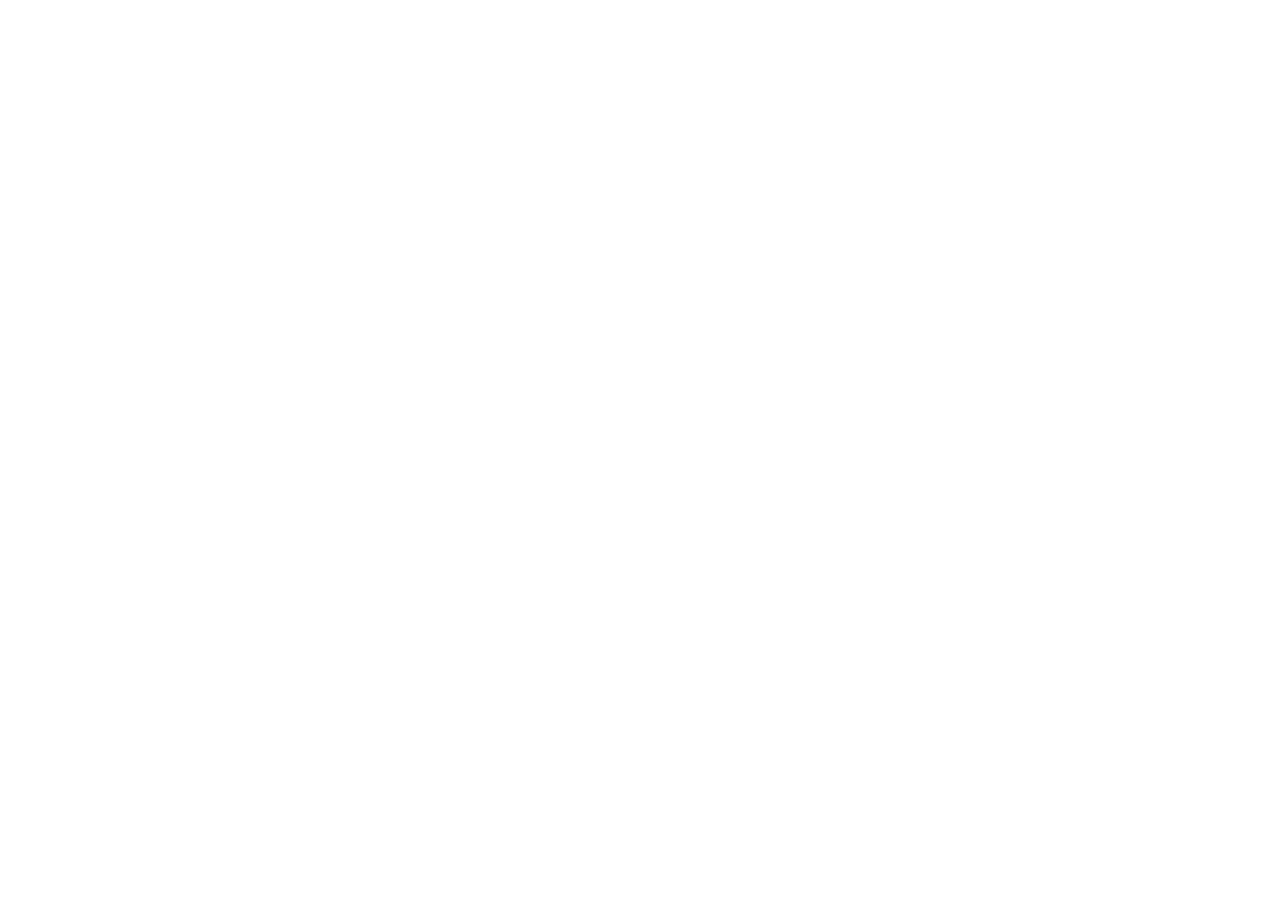
==== capstone_project1/index.html @ 71034c8f "basis prepared" ====
<!DOCTYPE html>
<html lang="en">
<head>
    <meta charset="UTF-8">
    <meta name="viewport" content="width=device-width, initial-scale=1.0">
    <title>About Me</title>
</head>
<body>
    
</body>
</html>
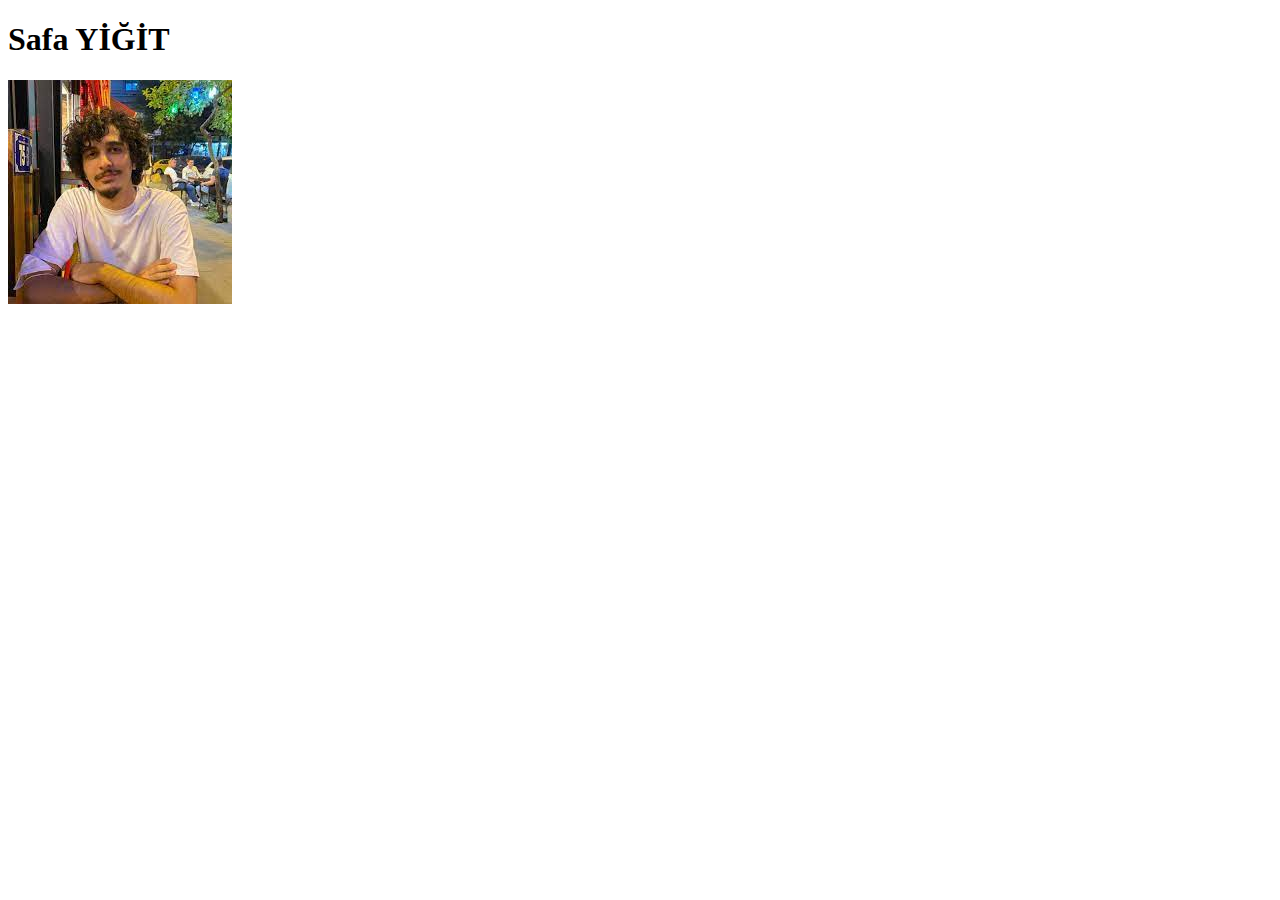
==== commit fbb7bdff: "Photo has added" ====
--- a/capstone_project1/index.html
+++ b/capstone_project1/index.html
@@ -6,6 +6,8 @@
     <title>About Me</title>
 </head>
 <body>
+    <h1>Safa YİĞİT</h1>
+    <img src="./indir.jpg" alt="Safa Yigit's Photo">
     
 </body>
 </html>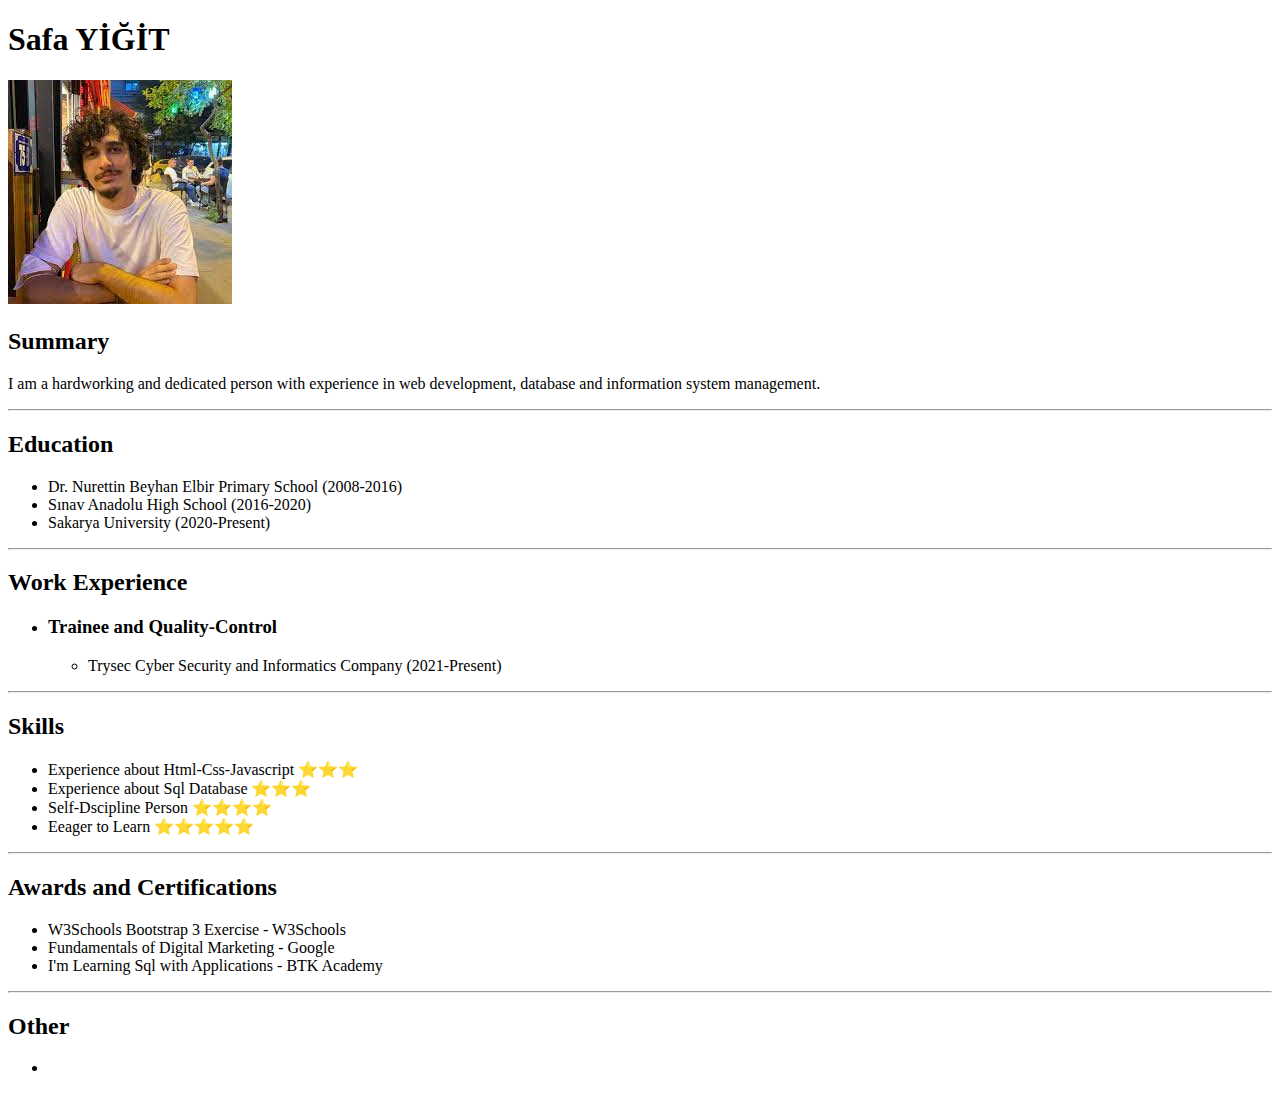
==== commit c80f58f4: "some parts completed" ====
--- a/capstone_project1/index.html
+++ b/capstone_project1/index.html
@@ -3,11 +3,62 @@
 <head>
     <meta charset="UTF-8">
     <meta name="viewport" content="width=device-width, initial-scale=1.0">
-    <title>About Me</title>
+    <title>My Resume</title>
 </head>
 <body>
     <h1>Safa YİĞİT</h1>
     <img src="./indir.jpg" alt="Safa Yigit's Photo">
+
+    <h2>Summary</h2>
+    <p>I am a hardworking and dedicated person with experience in web development, database and information system management.</p>
+
+    <hr>
+
+    <h2>Education</h2>
+    <ul>
+        <li>Dr. Nurettin Beyhan Elbir Primary School (2008-2016)</li>
+        <li>Sınav Anadolu High School (2016-2020)</li>
+        <li>Sakarya University (2020-Present)</li>
+    </ul>
+
+    <hr>
+
+    <h2>Work Experience</h2>
+
+    <ul>
+        <li><h3>Trainee and Quality-Control</h3>
+            <ul>
+                <li>Trysec Cyber Security and Informatics Company (2021-Present)</li>
+            </ul>
+        </li>
+    </ul>
+
+    <hr>
+
+    <h2>Skills</h2>
+    <ul>
+        <li>Experience about Html-Css-Javascript ⭐️⭐️⭐️</li>
+        <li>Experience about Sql Database ⭐️⭐️⭐️</li>
+        <li>Self-Dscipline Person ⭐️⭐️⭐️⭐️</li>
+        <li>Eeager to Learn ⭐️⭐️⭐️⭐️⭐️</li>
+    </ul>
+
+    <hr>
+    <h2>Awards and Certifications</h2>
+
+    <ul>
+        <li>W3Schools Bootstrap 3 Exercise - W3Schools</li>
+        <li>Fundamentals of Digital Marketing - Google</li>
+        <li>I'm Learning Sql with Applications - BTK Academy</li>
+    </ul>
+
+    <hr>
+
+    <h2>Other</h2>
+    <ul>
+        <li><a href="</li>
+    </ul>
+
     
 </body>
 </html>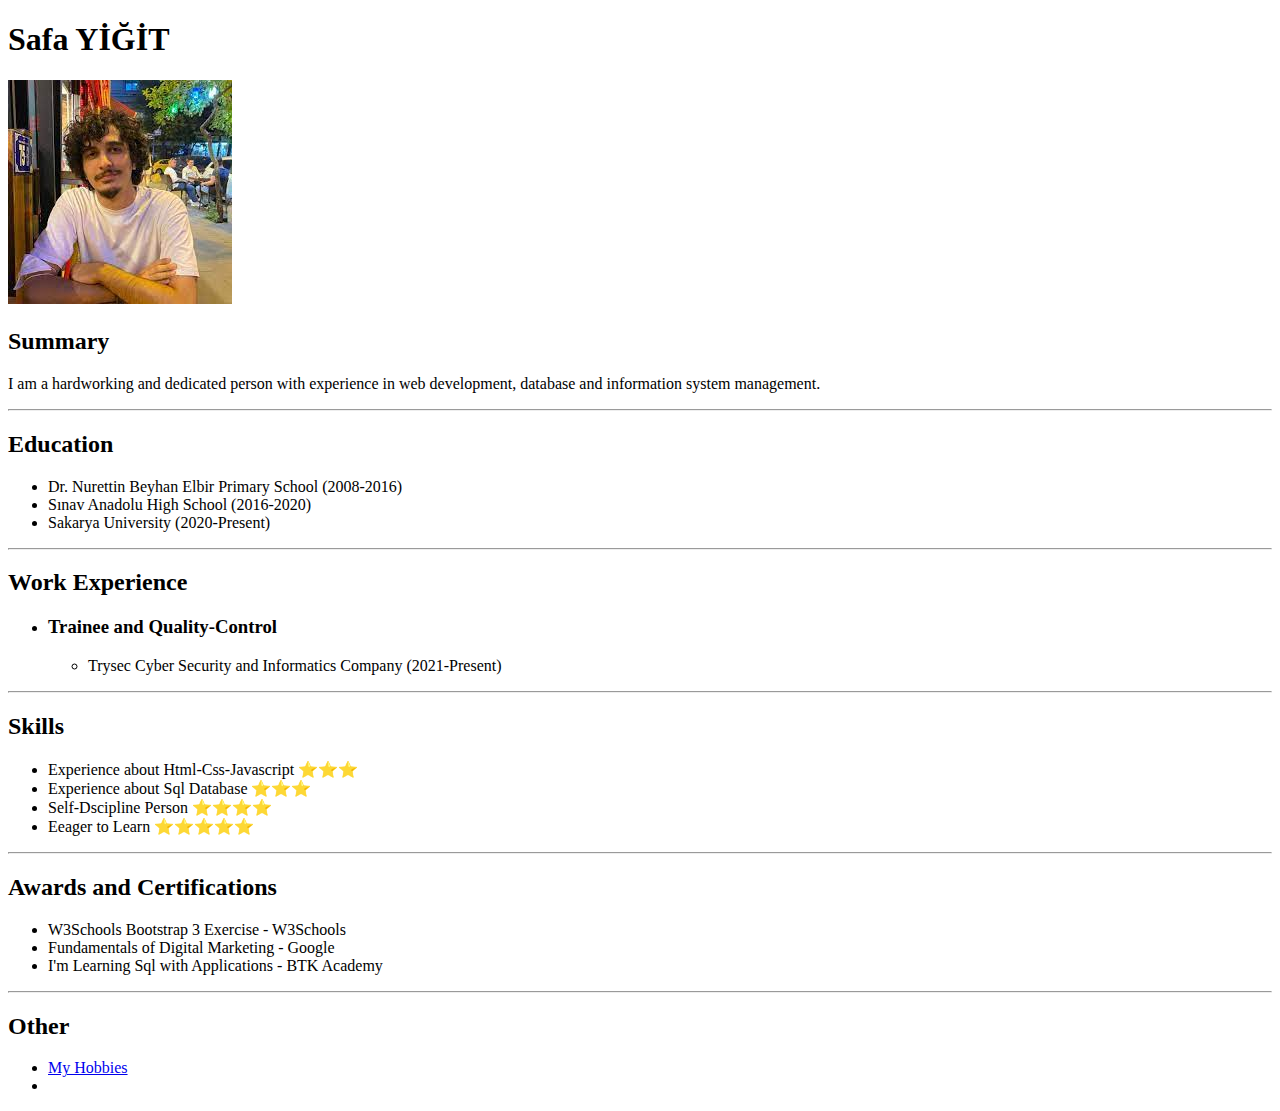
==== commit 336fa13b: "contact page has added" ====
--- a/capstone_project1/index.html
+++ b/capstone_project1/index.html
@@ -56,7 +56,8 @@
 
     <h2>Other</h2>
     <ul>
-        <li><a href="</li>
+        <li><a href="./myhobbies.html" target="_blank">My Hobbies</a></li>
+        <li><a href=""</li>
     </ul>
 
     
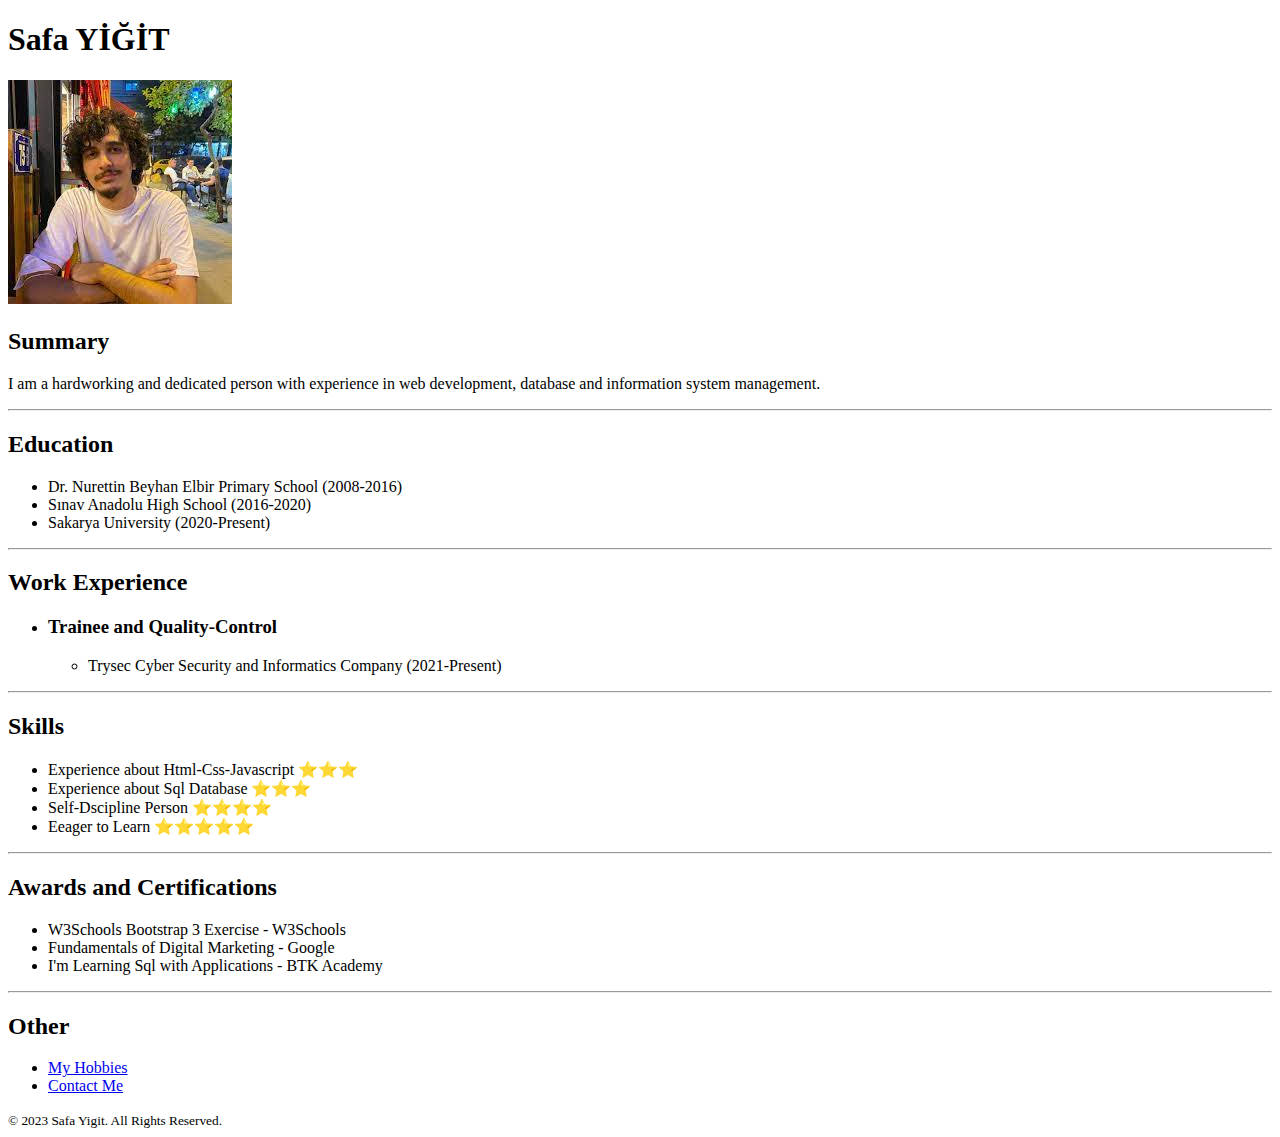
==== commit 6abdf230: "footer has added" ====
--- a/capstone_project1/index.html
+++ b/capstone_project1/index.html
@@ -57,9 +57,14 @@
     <h2>Other</h2>
     <ul>
         <li><a href="./myhobbies.html" target="_blank">My Hobbies</a></li>
-        <li><a href=""</li>
+        <li><a href="./contactme.html" target="_blank">Contact Me</a></li>
     </ul>
 
+    <footer>
+        <small>
+        © 2023 Safa Yigit. All Rights Reserved.
+        </small>
+    </footer>
     
 </body>
 </html>